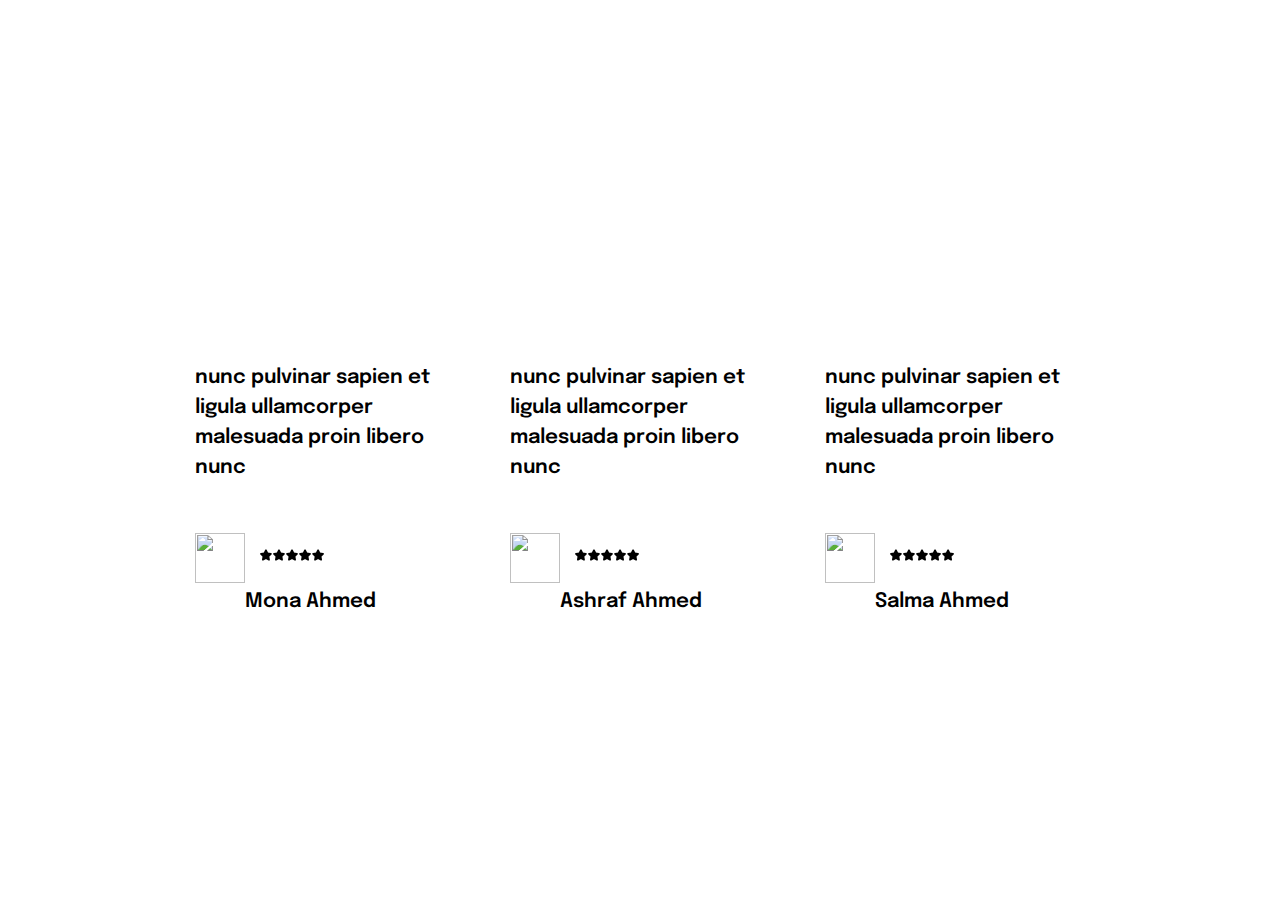
==== clients/index.html @ e02c8945 "firstcommit" ====
<!DOCTYPE html>
<html lang="en">
<head>
    <meta charset="UTF-8">
    <meta name="viewport" content="width=device-width, initial-scale=1.0">
    <title>clients</title>
    <link rel="stylesheet" href="clients .css/main.css">
</head>
<body>
    <section>
        <div>
            <p>nunc pulvinar sapien et<br> ligula ullamcorper<br> malesuada proin libero<br> nunc</p>
            <div class="d1">
                <img id="img" src="https://s3-alpha-sig.figma.com/img/3e16/f900/38088640b726c5fa8c491dcea83e103b?Expires=1724025600&Key-Pair-Id=APKAQ4GOSFWCVNEHN3O4&Signature=NNWZbYvNS65ECh1UklA72NAv5PWfLwas4xDk-urRq2PLcW-UVSQsC0JKmJyrnMVXy6FC11DMYto9TVMSdw4qtmr24Aqd~ZqYBdibcANTu0v8RLkRHEJALQ3qB16tUAebz9u7xlKcLUYtX2xvbCU~KHZMHHYbYaH8rzH5ke1-3BkJmpRPddh4KQNkv5aZ~~opaT5QM9ZjgXaqVG4O2OBKHvI0S1PAYpU3wLNTieBG3bc5LfQ27ue1sxUA5q04UlGXa6kiguJMnTEE~EtQGPX2dIDuZ4Tpf2DCE2Z1TgMessSCgoQFqxFO33uc2PW6cqkq5f-bI9Nh~jYXpOVIWaPxOw__" width="50px" height="50px">
                <img src="./rating (2).png"  style="position: absolute; left:65px; top: 40px;">
                <p style="position: absolute; left:50px;">Mona Ahmed </p>
            </div>
        </div>
        <div>
            <p>nunc pulvinar sapien et<br> ligula ullamcorper<br> malesuada proin libero<br> nunc</p>
            <div class="d2">
                <img id="img2"  src="https://s3-alpha-sig.figma.com/img/f5fb/7eef/71930e0074d4a3bb57cb12ae68f829e5?Expires=1724025600&Key-Pair-Id=APKAQ4GOSFWCVNEHN3O4&Signature=PtOawEstnh9ti-jeIwncH~6SOlJSv7bxC-ooBlHKHnhMS2x2Ewgzp--HIUtfAuCrO3L1DSlcxiQ5VAD~qanPsMFrHzQVGLNt~03EdngWI7apEr-Squ3CHiRIkZXYZXN3jDzPBFSY8onHDdTHWCNLL0e7NEv5AYfEgf9Tjy5Yeh26f9maT9Lsg-OpJryYZudZD~21fTyiowv0vhuawHwJiREBBS50MwFffKaliqbNdHPDK6QPFtgrW63lY6Eeuq6cXG6CR0Eyc~civRFjQqDsWIUeMeir-Snx84QTMq7cLipQ2FmkRCz-rpzbwkKFt9mRiLCdXI3AcJhgSty7J8-hVA__" width="50px" height="50px">
                <img src="./rating (2).png"   style="position: absolute; left:65px; top: 40px;">
                <p style="position: absolute; left:50px;">Ashraf Ahmed</p> 
            </div>
        </div>
        <div>
            <p>nunc pulvinar sapien et<br> ligula ullamcorper<br> malesuada proin libero<br> nunc</p>
            <div class="d3">
                <img  id="img3"  src="https://s3-alpha-sig.figma.com/img/aea4/0cd0/f13e972e2229f9fa9543491ff5d46104?Expires=1724025600&Key-Pair-Id=APKAQ4GOSFWCVNEHN3O4&Signature=ZBsA70J7UwZVxRu9H0RoVRdJFHasfO5fBRBzfUtnrKZP~[base64]~otSXazNY0yk-mwvYmQ~eaLWDY7wIioXQSuscx0CiTtuKQmOQTsFH3oZkcwkIAYS9onsa4ug__" width="50px" height="50px">
                <img src="./rating (2).png" style="position: absolute; left:65px; top: 40px;">
                <p style="position: absolute; left:50px;">Salma Ahmed</p>
            </div>
        </div>
    </section>
    
</body>
</html>
---- clients/clients .css/main.css ----
@import url('https://fonts.googleapis.com/css2?family=Barlow:ital,wght@0,100;0,200;0,300;0,400;0,500;0,600;0,700;0,800;0,900;1,100;1,200;1,300;1,400;1,500;1,600;1,700;1,800;1,900&family=Boogaloo&family=Epilogue:ital,wght@0,100..900;1,100..900&family=Playwrite+BE+WAL:wght@100..400&display=swap');
*{
    box-sizing: border-box;
    margin: 0%;
    padding: 0%;
}
body{
    height: 100vh;
    display: flex;
    justify-content: center;
    align-items: center;
    align-content:center ;

}
section{
font-family: Epilogue;        
width: 1000px;  
height: 544px;  
gap: 55px;
display: flex;
justify-content: center;
align-items: center;
align-content:center ;
}
.d1 , .d2 , .d3 {
  position: relative;
  width: 260px;
  height: 55px;
  padding-top: 50px;
}
p{
font-family: Epilogue;
font-size: 20px;
font-weight: 600;
line-height: 30px;
text-align: left;
}
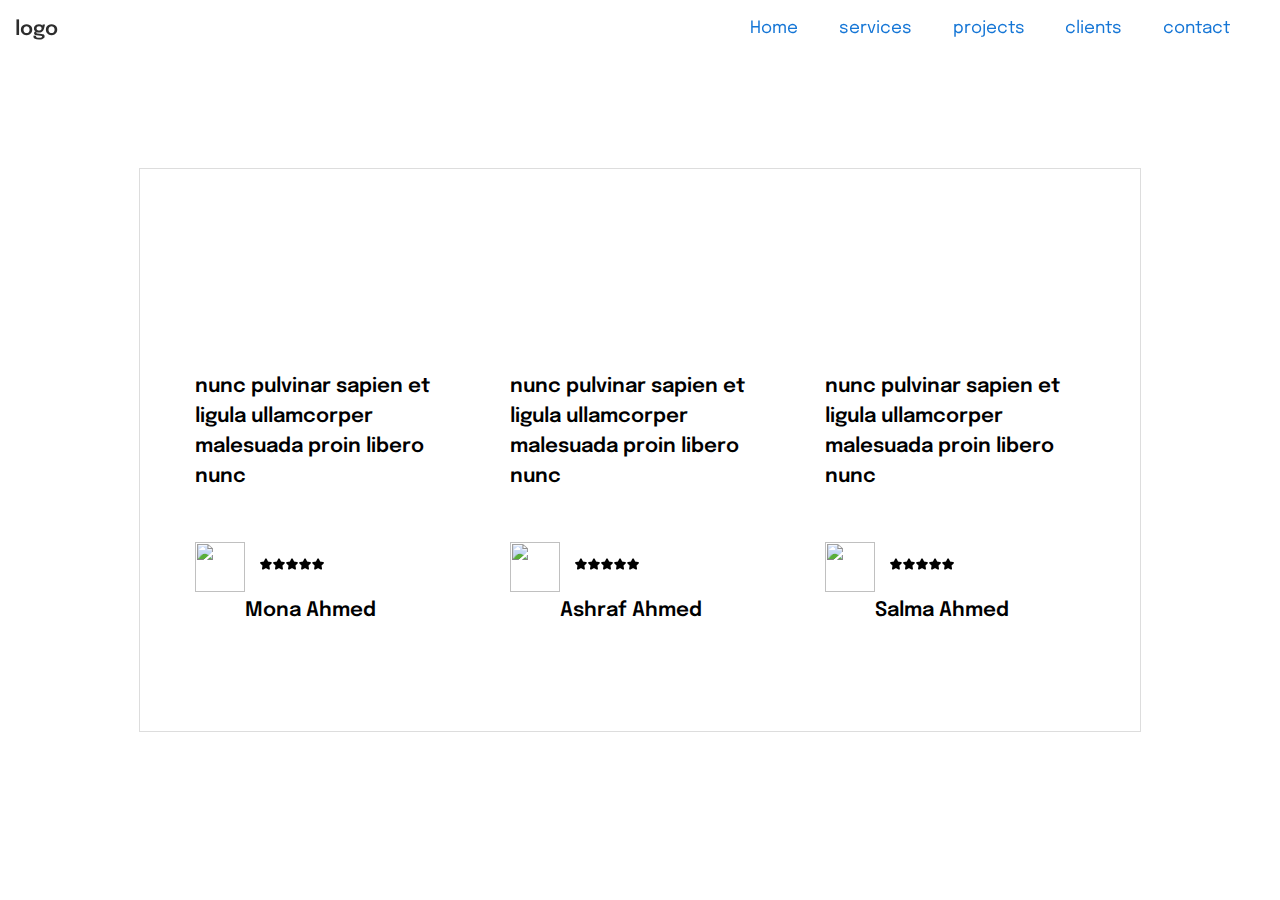
==== commit 1f53f43e: "seccommit" ====
--- a/clients/index.html
+++ b/clients/index.html
@@ -7,6 +7,16 @@
     <link rel="stylesheet" href="clients .css/main.css">
 </head>
 <body>
+    <div class="nav"> 
+        <span>logo</span>
+        <div class="navmenu">
+            <a href="file:///C:/Users/DELL/Desktop/first%20project/HOME/index.html">Home</a>
+            <a href="file:///C:/Users/DELL/Desktop/first%20project/HOME/services/index.html">services</a>
+            <a href="file:///C:/Users/DELL/Desktop/first%20project/HOME/projects/index.html">projects</a>
+            <a href="C:/Users/DELL/Desktop/first%20project/HOME/clients/index.html">clients</a>
+            <a href="file:///C:/Users/DELL/Desktop/first%20project/HOME/contact/index.html">contact</a>
+        </div>
+        <br>
     <section>
         <div>
             <p>nunc pulvinar sapien et<br> ligula ullamcorper<br> malesuada proin libero<br> nunc</p>
--- a/clients/clients .css/main.css
+++ b/clients/clients .css/main.css
@@ -11,6 +11,41 @@
     align-items: center;
     align-content:center ;
 
+}
+.nav{
+  border: 1px solid #28282828;
+}
+span{
+font-family: Epilogue;
+font-size: 20px;
+font-weight: 600;
+line-height: 30px;
+text-align: left;
+color: #2D2D2D;
+position: fixed;
+top: 15px;
+left: 15px;
+}
+.navmenu {
+  cursor: pointer;
+  position: fixed;
+  top: 15px;
+  right: 15px;
+  width: 480px;
+  height: 28px;
+  left: 750px;
+  display: flex;
+  justify-content:space-between ;
+  opacity: 0px;     
+}
+a{
+  text-decoration: none;
+  font-family: Epilogue;
+  font-size: 17px;
+  font-weight: 400;
+  line-height: 28px;
+  text-align: left;
+  color: #1576D6;
 }
 section{
 font-family: Epilogue;        
